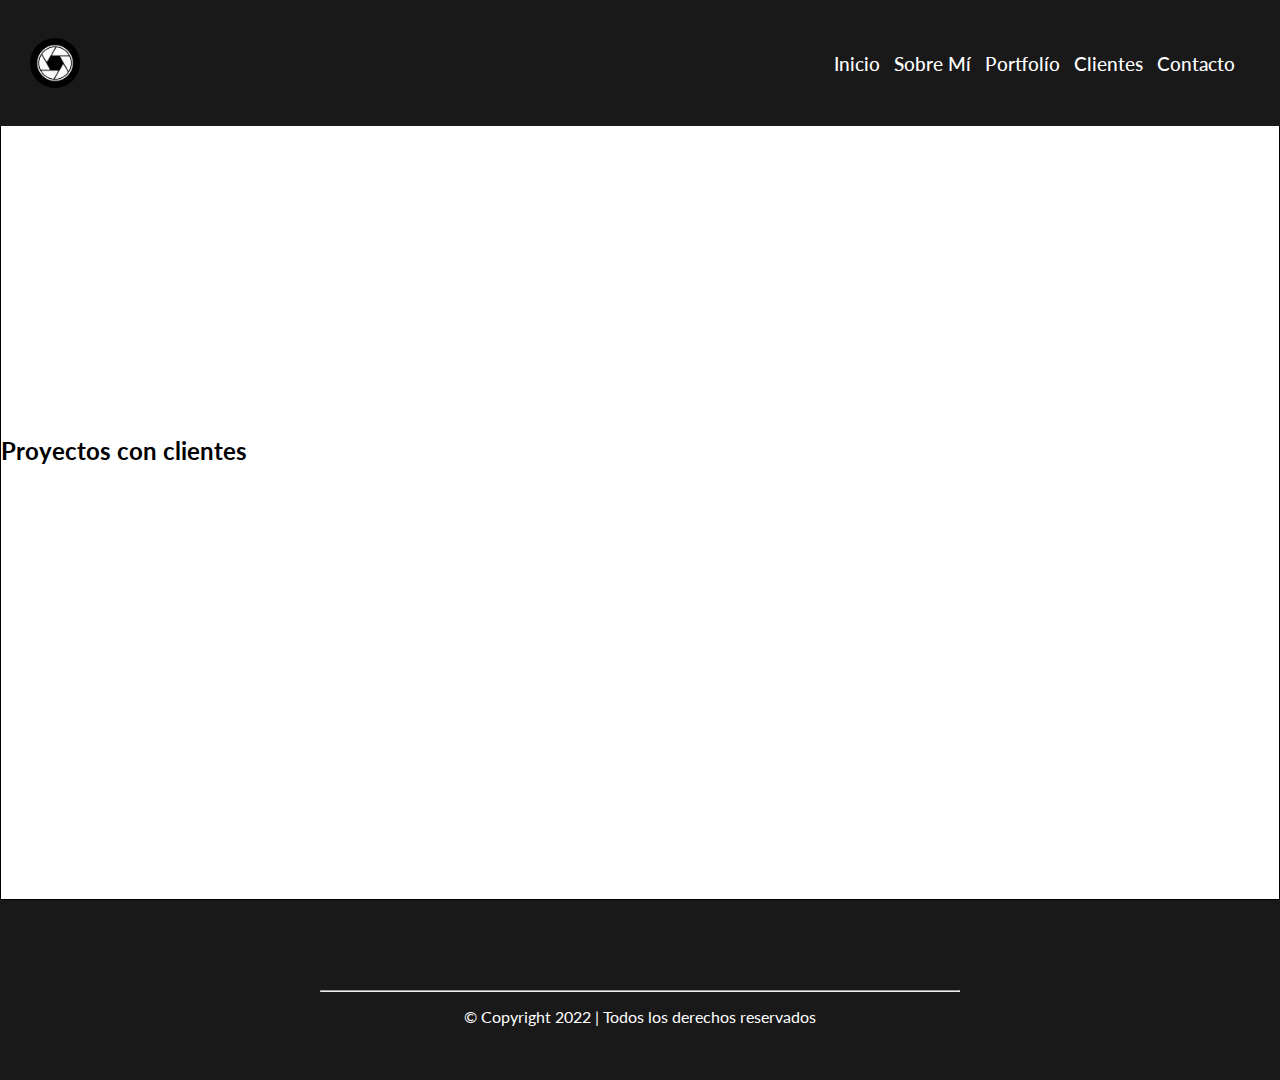
==== pages/clientes.html @ 67996b7e "realizo el primer commit del proyecto" ====
<!DOCTYPE html>
<html lang="en">

<head>
  <meta charset="UTF-8">
  <meta http-equiv="X-UA-Compatible" content="IE=edge">
  <meta name="viewport" content="width=device-width, initial-scale=1.0">
   <!--Link CSS-->
   <link rel="stylesheet" href="../css/styles.css">
   <!--Tipografía google fonts lato-->
   <link href="https://fonts.googleapis.com/css2?family=Lato:wght@300&display=swap" rel="stylesheet">
   <!-- Link font-awesome-->
   <script src="https://kit.fontawesome.com/961b802e98.js" crossorigin="anonymous"></script>
  <title>Clientes</title>
</head>
<body>
    <!--header-->
    <header class="header">
        <img src="../images/logo2.jpg" class="img-logo" alt="Logo">
        <nav class="nav">
            <ul class="nav-menu-lista">
                <li class="nav-menu-item"><a href="../index.html" class="nav-menu-link">Inicio</a></li>
                <li class="nav-menu-item"><a href="../pages/sobremi.html" class="nav-menu-link">Sobre mí</a></li>
                <li class="nav-menu-item"><a href="../pages/portfolio.html" class="nav-menu-link">Portfolío</a></li>
                <li class="nav-menu-item"><a href="../pages/clientes.html" class="nav-menu-link">Clientes</a></li>
                <li class="nav-menu-item"><a href="../pages/contacto.html" class="nav-menu-link">Contacto</a></li>
            </ul>
        </nav>
    </header>
    <!--header-->
    <!--seccion trabajos con clientes-->
  <section class="container">
    <h2>Proyectos con clientes</h2>
    <!--imagenes con los proyectos con clientes-->
    <img src="" alt="">
  </section>
  <!--fin seccion clientes -->
   <!--incio footer-->
   <footer class="footer">
	<div class="footer-social-media">
		<ul class="lista-items-social">
			<li class="item-social"><a href="#"><i class="fa-brands fa-facebook-f"></i></a></li>
			<li class="item-social"><a href="#"><i class="fa-brands fa-instagram"></i></a></li>
			<li class="item-social"><a href="#"><i class="fa-brands fa-twitter"></i></a></li>
		</ul>
	</div>
	<hr />
	<p class="footer-copyright">
		&copy; Copyright 2022 | Todos los derechos reservados
	</p>
</footer>
<!--fin footer-->
</body>

</html>
---- css/styles.css ----
* {
    margin: 0;
    padding: 0;
    box-sizing: border-box;
}

body {
    font-family: 'Lato', sans-serif;
}

.header {
   background-color: #191919; 
    padding: 1rem;
    height: 14vh;
    display: flex;
    justify-content: space-between;
    align-items: center;
    /*propiedad para dejar fija la cebecera si hacemos scroll */
    position: fixed;
    top: 0;
    left: 0;
    right: 0;
    z-index: 1000;
}

/*Aplico un min 100vh para poder realizar un scroll y ver el navbar fijo */
.container {
    height: 100vh;
    width: 100%;
    margin: auto;
    display: flex;
    align-items: center;
    border: 1px solid black;
}

.img-seccion {
    object-fit: cover;
    width: 100%;
    height: 100%;
}

.img-logo {
    width: 50px;
    border-radius: 50%;
    margin: 0 0 0 14px;
}

.nav-menu-lista {
    list-style: none;
    padding: 1.2rem;
}

.nav-menu-item {
    /*utilizo la propiedad display inline-block para colocar los elementos li en linea (uno al lado del otro) y poder aplicarles un margen o padding*/
    display: inline-block;
    margin-right: 10px;
    font-weight: 500;
    font-size: 1.2rem;
}
.nav-menu-link {
    text-decoration: none;
    color: white;
    text-transform: capitalize;
    transition: ease 1.5s;
    position: relative;
}

/*ANIMACION LINKS NAVBAR*/
.nav-menu-link::before {
    content: "";
    position: absolute;
    width: 100%;
    height: 2px;
    bottom: -6px;
    background-color: #fff;
    transform: scale(0);
    transition: all 0.4s;
}

.nav-menu-link:hover::before {
    transform: scale(1);
    transition: all 0.4s;
}

/*INICIO SECCION DE ESTILOS FOOTER */
.footer {
    height: 20vh;
    background-color: #191919;
}

.footer-social-media {
    height: 10vh;
    width: 150px;
    margin: 0 auto;
}

.footer-copyright {
    color: #fff;
    font-size: 1rem;
    text-align: center;
    padding: 15px 0;
}

.footer .lista-items-social {
    list-style: none;
    height: 10vh;
    padding: 20px;
    width: 150px;
    display: flex;
    justify-content: space-evenly;
    align-items: center;
}

.item-social:hover {
    opacity: .7;
}

.footer li a {
    color: #f3f3f3;
    text-decoration: none;
}

.footer-contacto {
    text-align: left;
    font-weight: bolder;
}

.footer hr {
    width: 50vw;
    margin: 0 auto;
}
/*FIN ESTILOS SECCION DEL FOOTER*/

/*INICIO ESTILOS SECCION SOBRE MI*/
.about-me{
    padding-top: 100px;
    width: 45%;
    margin: auto;
}
.about-me-title{
    font-size: 3.5vw;
    margin-bottom: 20px;
    text-transform: uppercase;
    text-align: center;
}
.about-me-text{
    color: #191919;
    font-size: 1.5vw;
    line-height: 1.8;
    text-align: justify;
    padding: 1rem;
}
.container-image{
    width: 45%;
    padding: 1rem;
}
.img-sobremi{
    width:40vw;
    height: 100%;
    padding-top: 100px;
    object-fit: cover;
}
/*FIN ESTILOS SECCION SOBRE MI*/

/*INICIO SECCION PORTFOLIO CON GRID*/
.grid-galeria{
    padding-top: 150px;
    margin: 0 auto 0;
    height:100%;
    width: 95%;
    display: grid;
    gap: 4px;
    grid-template-columns: repeat(4,1fr);
    grid-template-rows: 150px 250px 300px 200px;
}
.container-galeria-image-1{
    grid-column: 1/4;
    grid-row: 1/3;
}
.container-galeria-image-2{
 grid-column: 4/6;
 grid-row: 1/3; 
}
.container-galeria-image-3{
    grid-column: 1/3;  
}
.container-galeria-image-4{
    grid-column: 3/5;
    grid-row: 3/4; 
}
.container-galeria-image-6{
    grid-column: 1/4;
}
.container-galeria-image-7{
    grid-column: 4/6;
}
.grid-galeria-image {
   width: 100%;
   height: 100%;
   object-fit: cover;
   border-radius: 4px ;
}
.grid-galeria-image:hover{
    opacity: .7;
    transition: all 1.2s;
    border-left:1px solid rebeccapurple ;
}
/*FIN SECCION PORTFOLIO CON GRID*/

/*MEDIA QUERIES SECCION SOBRE MI*/
@media  (max-width:780px) {
    .container{
       flex-direction: column;
    }
    /*SECCION ACERCA*/
    .about-me{
        padding-top: 155px;
        width: 90%;
    }
    .about-me-title{
        font-size: 2rem;
    }
    .about-me-text{
        font-size: 1.2rem;
        width: 100%;
    }
    .img-sobremi{
        padding: 0;
        display: none;
        width: 100%;
    }
    /*SECCION PORTFOLIO*/    
    .grid-galeria{
        display: flex;
        flex-direction: column;
    }
    /*FOOTER*/
    .footer-copyright,hr{
        display: none;
    }
    .footer{
        height: auto;
    }
}

/*NAVBAR CON  DISPLAY NONE A MENOS DE 600PX*/
@media (max-width:600px){
    .nav {
        display: none;
    }
}
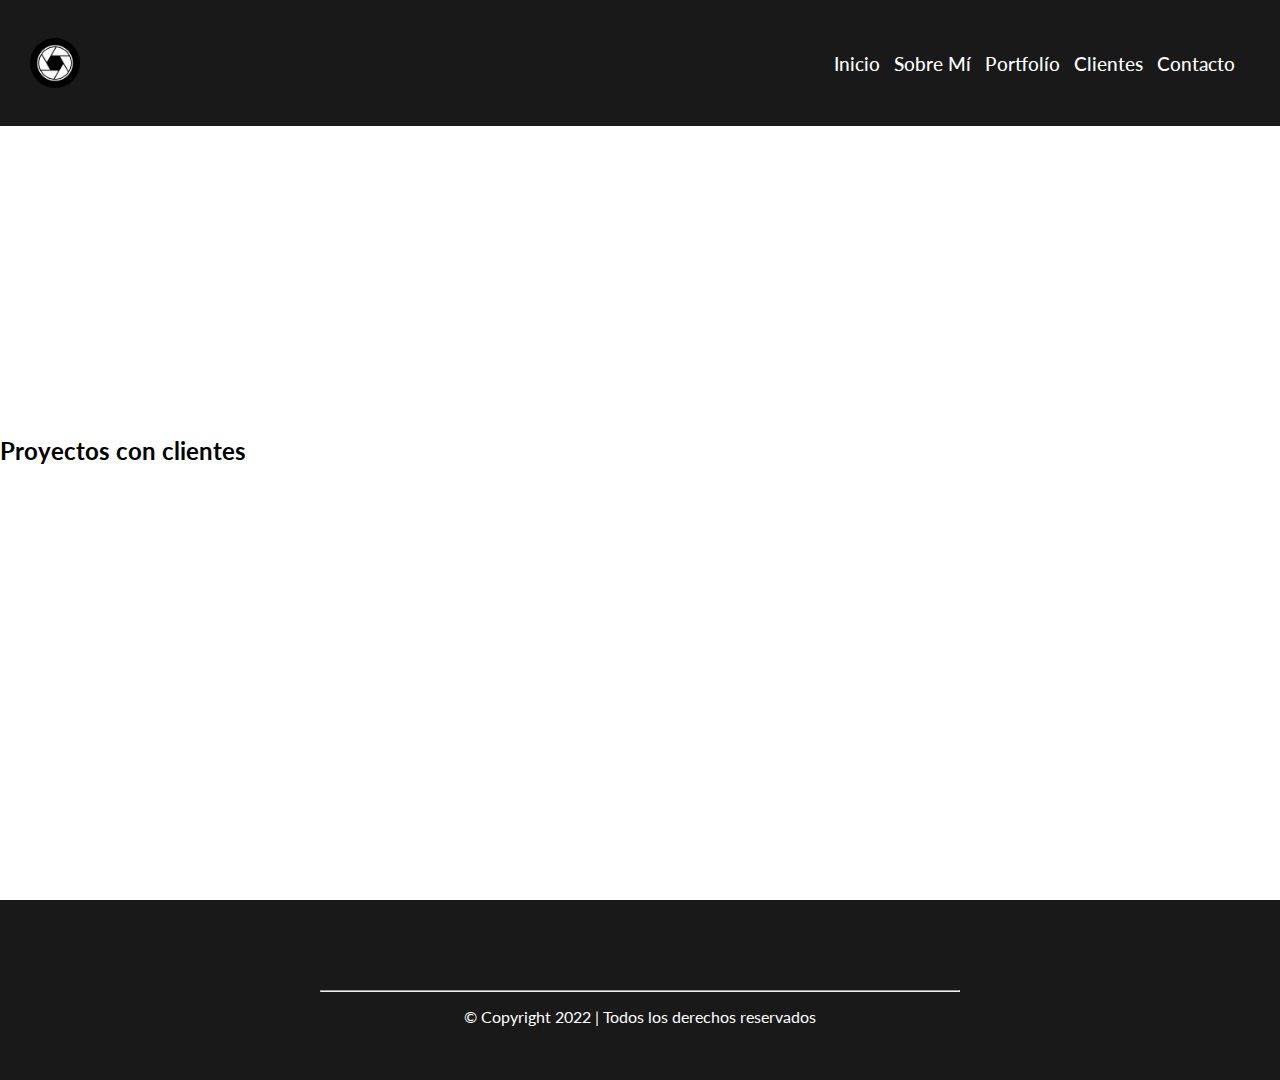
==== commit e0f85945: "se modifica nombres de clases" ====
--- a/pages/clientes.html
+++ b/pages/clientes.html
@@ -2,19 +2,20 @@
 <html lang="en">
 
 <head>
-  <meta charset="UTF-8">
-  <meta http-equiv="X-UA-Compatible" content="IE=edge">
-  <meta name="viewport" content="width=device-width, initial-scale=1.0">
-   <!--Link CSS-->
-   <link rel="stylesheet" href="../css/styles.css">
-   <!--Tipografía google fonts lato-->
-   <link href="https://fonts.googleapis.com/css2?family=Lato:wght@300&display=swap" rel="stylesheet">
-   <!-- Link font-awesome-->
-   <script src="https://kit.fontawesome.com/961b802e98.js" crossorigin="anonymous"></script>
-  <title>Clientes</title>
+    <meta charset="UTF-8">
+    <meta http-equiv="X-UA-Compatible" content="IE=edge">
+    <meta name="viewport" content="width=device-width, initial-scale=1.0">
+    <!--Link CSS-->
+    <link rel="stylesheet" href="../css/styles.css">
+    <!--TIPOGRAFÍA GOOGLE FONTS-->
+    <link href="https://fonts.googleapis.com/css2?family=Lato:wght@300&display=swap" rel="stylesheet">
+    <!-- LINK FONT AWESOME-->
+    <script src="https://kit.fontawesome.com/961b802e98.js" crossorigin="anonymous"></script>
+    <title>Clientes</title>
 </head>
+
 <body>
-    <!--header-->
+    <!--HEADER-->
     <header class="header">
         <img src="../images/logo2.jpg" class="img-logo" alt="Logo">
         <nav class="nav">
@@ -27,29 +28,31 @@
             </ul>
         </nav>
     </header>
-    <!--header-->
-    <!--seccion trabajos con clientes-->
-  <section class="container">
-    <h2>Proyectos con clientes</h2>
-    <!--imagenes con los proyectos con clientes-->
-    <img src="" alt="">
-  </section>
-  <!--fin seccion clientes -->
-   <!--incio footer-->
-   <footer class="footer">
-	<div class="footer-social-media">
-		<ul class="lista-items-social">
-			<li class="item-social"><a href="#"><i class="fa-brands fa-facebook-f"></i></a></li>
-			<li class="item-social"><a href="#"><i class="fa-brands fa-instagram"></i></a></li>
-			<li class="item-social"><a href="#"><i class="fa-brands fa-twitter"></i></a></li>
-		</ul>
-	</div>
-	<hr />
-	<p class="footer-copyright">
-		&copy; Copyright 2022 | Todos los derechos reservados
-	</p>
-</footer>
-<!--fin footer-->
+    <!--HEADER-->
+
+    <!--INICIO SECCION CLIENTES-->
+    <section class="container">
+        <h2>Proyectos con clientes</h2>
+        <!--imagenes con los proyectos con clientes-->
+        <img src="" alt="">
+    </section>
+    <!--FIN SECCION CLIENTES -->
+
+    <!--INICIO FOOTER-->
+    <footer class="footer">
+        <div class="footer-social-media">
+            <ul class="lista-items-social">
+                <li class="item-social"><a href="#"><i class="fa-brands fa-facebook-f"></i></a></li>
+                <li class="item-social"><a href="#"><i class="fa-brands fa-instagram"></i></a></li>
+                <li class="item-social"><a href="#"><i class="fa-brands fa-twitter"></i></a></li>
+            </ul>
+        </div>
+        <hr />
+        <p class="footer-copyright">
+            &copy; Copyright 2022 | Todos los derechos reservados
+        </p>
+    </footer>
+    <!--FIN FOOTER-->
 </body>
 
 </html>--- a/css/styles.css
+++ b/css/styles.css
@@ -30,7 +30,6 @@
     margin: auto;
     display: flex;
     align-items: center;
-    border: 1px solid black;
 }
 
 .img-seccion {
@@ -200,12 +199,38 @@
    object-fit: cover;
    border-radius: 4px ;
 }
-.grid-galeria-image:hover{
+/* .grid-galeria-image:hover{
     opacity: .7;
     transition: all 1.2s;
-    border-left:1px solid rebeccapurple ;
-}
+} */
 /*FIN SECCION PORTFOLIO CON GRID*/
+
+/*ANIMACION DE LA GALERIA*/
+.overlay{
+   position: relative;
+    overflow: hidden;
+    cursor: pointer;
+}
+.overlay::before{
+    content: "Imagen";
+    color: #f3f3f3;
+    font-size: 1.5rem;
+    position: absolute;
+    top:0;
+    left: 0;
+    right: 0;
+    bottom: 0;
+    display: flex;
+    justify-content: center;
+    align-items: center;
+    background-color: #5b40f3a6;
+    transform: translate(100%);
+    transition: transform .4s;
+}
+.overlay:hover::before{
+    transform: translate(0);
+}
+/*FIN ANIMACION GALERIA*/
 
 /*MEDIA QUERIES SECCION SOBRE MI*/
 @media  (max-width:780px) {
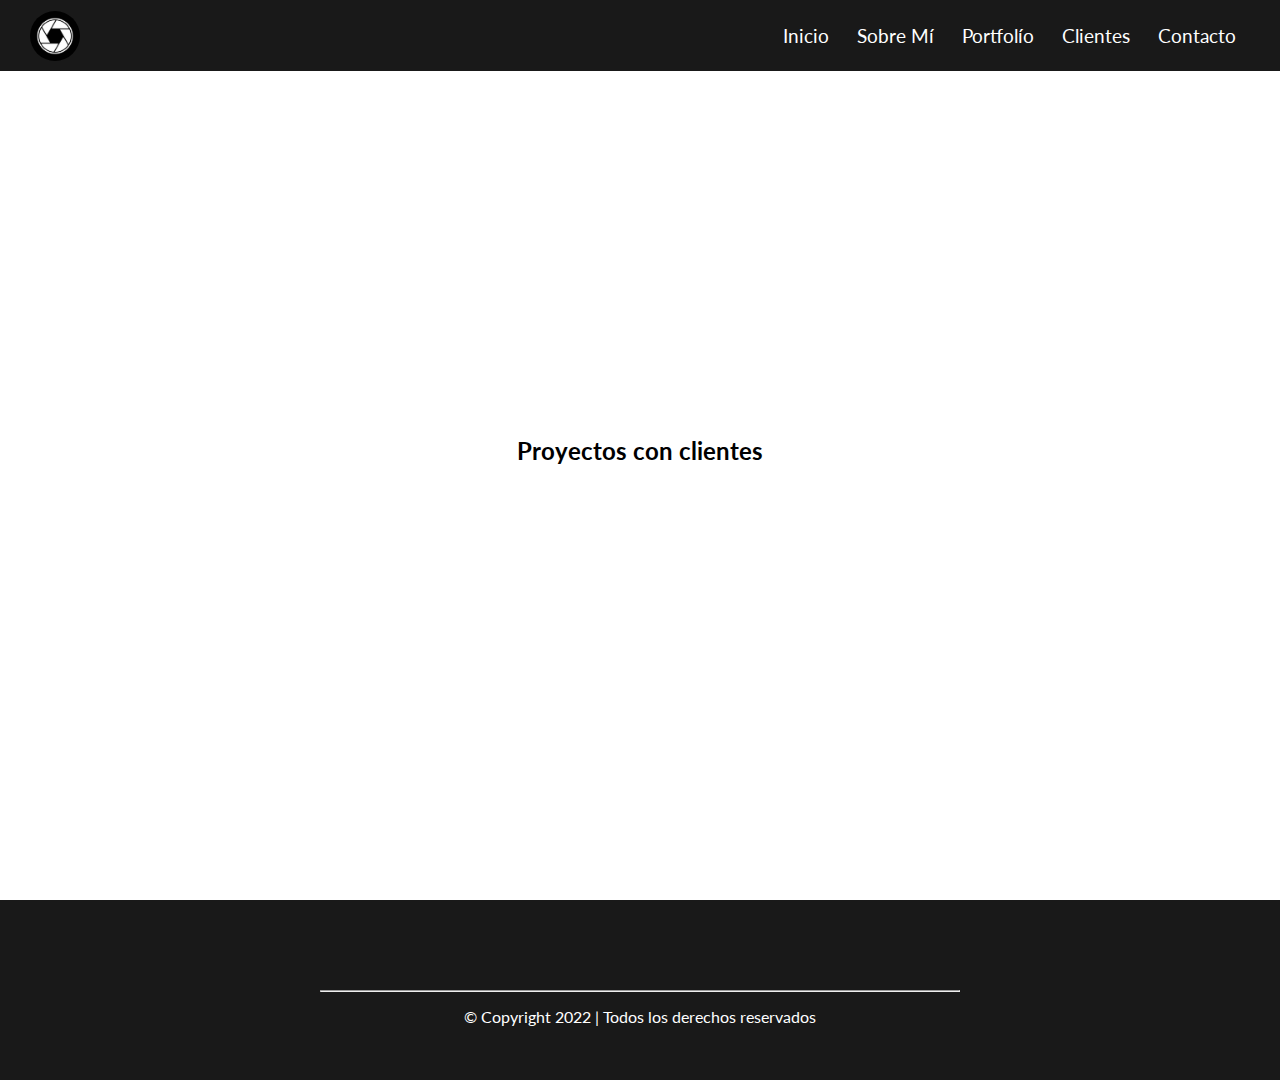
==== commit 83e1e5ad: "Se modifica la seccion de contacto y el archivo index con bootstrap, se realizo el menu de navegacio" ====
--- a/pages/clientes.html
+++ b/pages/clientes.html
@@ -31,7 +31,7 @@
     <!--HEADER-->
 
     <!--INICIO SECCION CLIENTES-->
-    <section class="container">
+    <section class="contenedor">
         <h2>Proyectos con clientes</h2>
         <!--imagenes con los proyectos con clientes-->
         <img src="" alt="">
--- a/css/styles.css
+++ b/css/styles.css
@@ -10,12 +10,10 @@
 
 .header {
    background-color: #191919; 
-    padding: 1rem;
-    height: 14vh;
+    padding:  0 1rem;
     display: flex;
     justify-content: space-between;
     align-items: center;
-    /*propiedad para dejar fija la cebecera si hacemos scroll */
     position: fixed;
     top: 0;
     left: 0;
@@ -23,37 +21,36 @@
     z-index: 1000;
 }
 
-/*Aplico un min 100vh para poder realizar un scroll y ver el navbar fijo */
-.container {
+.contenedor {
+   height: 100vh; 
+    display: flex;
+    justify-content: center;
+    align-items: center;
+}
+/*contenedor index*/
+.contenedor__index{
     height: 100vh;
-    width: 100%;
-    margin: auto;
-    display: flex;
-    align-items: center;
-}
-
-.img-seccion {
+}
+.img-carousel{
     object-fit: cover;
     width: 100%;
     height: 100%;
 }
-
 .img-logo {
     width: 50px;
     border-radius: 50%;
     margin: 0 0 0 14px;
 }
-
-.nav-menu-lista {
+ 
+ .nav-menu-lista {
     list-style: none;
-    padding: 1.2rem;
+    padding: 1rem;
+    margin-left:  auto;
 }
 
 .nav-menu-item {
-    /*utilizo la propiedad display inline-block para colocar los elementos li en linea (uno al lado del otro) y poder aplicarles un margen o padding*/
     display: inline-block;
-    margin-right: 10px;
-    font-weight: 500;
+    margin: 8px 12px;
     font-size: 1.2rem;
 }
 .nav-menu-link {
@@ -62,10 +59,10 @@
     text-transform: capitalize;
     transition: ease 1.5s;
     position: relative;
-}
+} 
 
 /*ANIMACION LINKS NAVBAR*/
-.nav-menu-link::before {
+ .nav-menu-link::before {
     content: "";
     position: absolute;
     width: 100%;
@@ -79,7 +76,7 @@
 .nav-menu-link:hover::before {
     transform: scale(1);
     transition: all 0.4s;
-}
+}   
 
 /*INICIO SECCION DE ESTILOS FOOTER */
 .footer {
@@ -134,7 +131,6 @@
 .about-me{
     padding-top: 100px;
     width: 45%;
-    margin: auto;
 }
 .about-me-title{
     font-size: 3.5vw;
@@ -150,7 +146,7 @@
     padding: 1rem;
 }
 .container-image{
-    width: 45%;
+    /* width: 45%; */
     padding: 1rem;
 }
 .img-sobremi{
@@ -163,10 +159,9 @@
 
 /*INICIO SECCION PORTFOLIO CON GRID*/
 .grid-galeria{
-    padding-top: 150px;
-    margin: 0 auto 0;
-    height:100%;
-    width: 95%;
+    padding-top: 100px;
+   /*  margin: 0 auto 0;
+    width: 100%; */
     display: grid;
     gap: 4px;
     grid-template-columns: repeat(4,1fr);
@@ -197,12 +192,15 @@
    width: 100%;
    height: 100%;
    object-fit: cover;
-   border-radius: 4px ;
-}
-/* .grid-galeria-image:hover{
-    opacity: .7;
-    transition: all 1.2s;
-} */
+}
+.grid-title{
+    position: absolute;
+    bottom: 535px;
+    font-size: 2rem;
+}
+.contenedor__portfolio{
+    padding: 2rem;
+}
 /*FIN SECCION PORTFOLIO CON GRID*/
 
 /*ANIMACION DE LA GALERIA*/
@@ -232,6 +230,16 @@
 }
 /*FIN ANIMACION GALERIA*/
 
+/*SECCION CONTACTO*/
+
+ .contenedor__contacto{
+    padding: 3rem;
+    padding-top:125px ;
+    margin: 0 auto;
+} 
+
+/*FIN SECCION CONTACTO*/
+
 /*MEDIA QUERIES SECCION SOBRE MI*/
 @media  (max-width:780px) {
     .container{
@@ -239,14 +247,14 @@
     }
     /*SECCION ACERCA*/
     .about-me{
-        padding-top: 155px;
+       /*  padding-top: 155px; */
         width: 90%;
     }
     .about-me-title{
         font-size: 2rem;
     }
     .about-me-text{
-        font-size: 1.2rem;
+        font-size: 1rem;
         width: 100%;
     }
     .img-sobremi{
